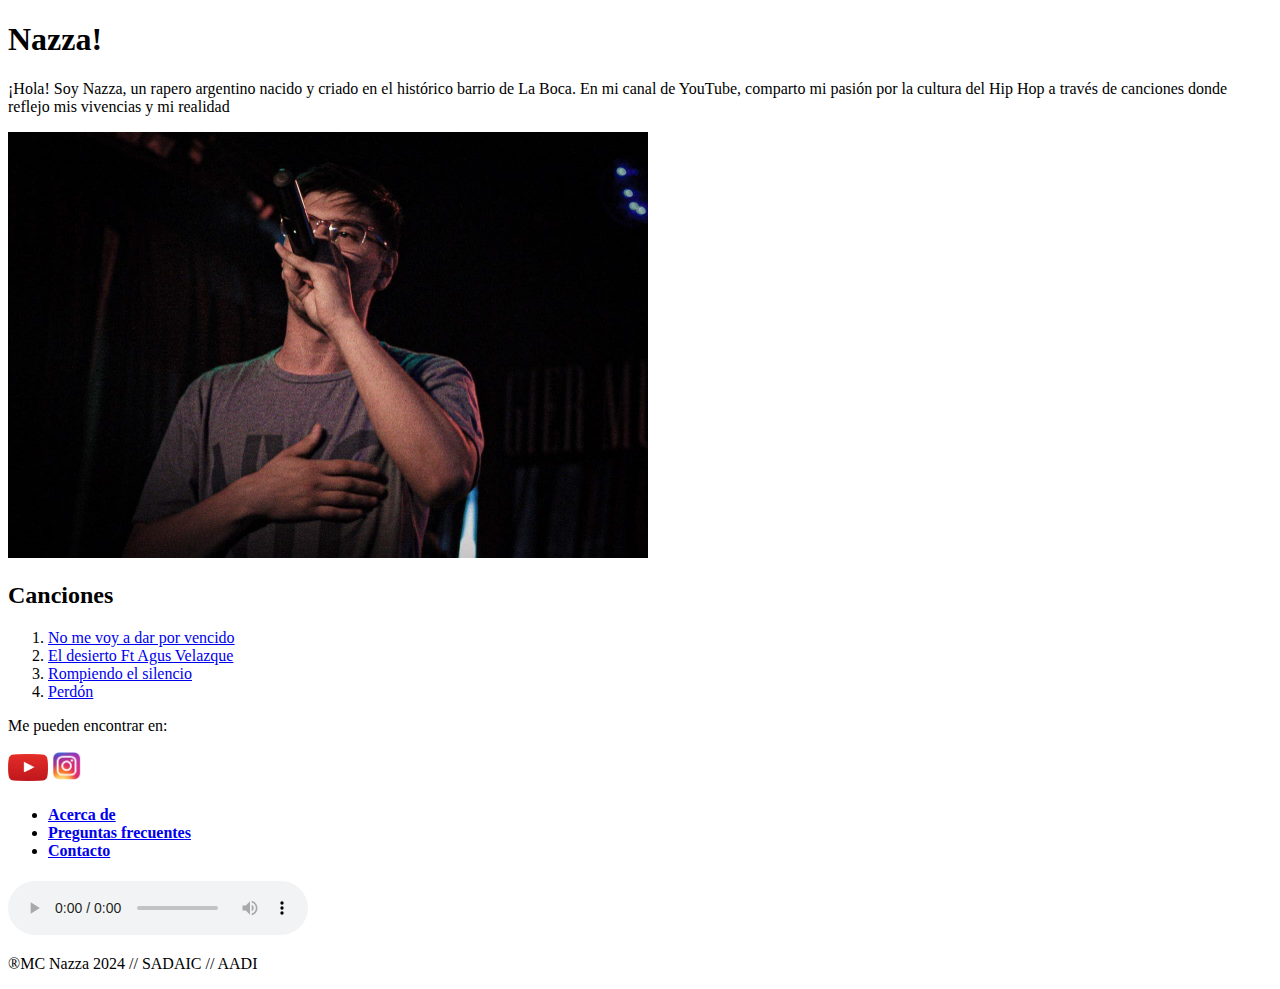
==== index.html @ 394ec31f "agregado multimedia y otras correciones" ====
<!DOCTYPE html>
<html lang="es">
<head>
    <meta charset="UTF-8">
    <meta name="viewport" content="width=device-width, initial-scale=1.0">
    <title>Nazza!</title>
</head>
<body>
    <header>
       
        <h1>Nazza!</h1>

        <main>
            <section>
                <article>
                    <p>¡Hola! Soy Nazza, un rapero argentino nacido y criado en el histórico barrio 
                        de La Boca. En mi canal de YouTube, comparto mi pasión por la cultura del Hip Hop a través 
                        de canciones donde reflejo mis vivencias y mi realidad</p>
                </article>
                <article>
                    <div>
                        <img src="img/photo_2020-07-05_15-30-52.jpg" width="640" height="426" alt="img de Goku Ultra instinto">
                    </div>
                </article>
            </section>
            <nav>
                <h2>Canciones</h2>
                <ol>
                    <li><a href="https://www.youtube.com/watch?v=gHL9Xt-_N88" target="_blank" >No me voy a dar por vencido </a></li>
                    <li><a href="http://www.youtube.com/watch?v=Ek2P_WW_tn4" target="_blank">El desierto Ft Agus Velazque</a></li>
                    <li><a href="https://www.youtube.com/watch?v=DvXa8u-8RMw" target="_blank">Rompiendo el silencio</a></li>
                    <li><a href="https://www.youtube.com/watch?v=oFIYR-FAUaE" target="_blank">Perdón</a></li>
                </ol>
            </nav>
    </header>

        <section>
            <p>Me pueden encontrar en:</p>
            <a href="https://www.youtube.com/McNazza" target="_blank"><img src="img/boton youtube.png" alt="Suscribite!" width="40" height="27" ></a>
            <a href="https://www.instagram.com/Gokzero" target="_blank"><img src="img/logo ig.png" alt="Seguime!" width="30" height="30"></a>
        </section>
        <h4>
            <nav>
                <ul>
                    <li><a href="pages/acerca_de.html" target="_blank">Acerca de</a></li>
                    <li><a href="pages/preguntas_frecuentes.html" target="_blank">Preguntas frecuentes</a></li>
                    <li><a href="pages/contacto.html" target="_blank">Contacto</a></li>
                </ul>
            </nav>
        </h4>
        <div>
            <audio src="media/audio/Angel y demonio.mp3" preload="auto" controls></audio>
        </div>
        </main>

    <footer>
        <p>®MC Nazza 2024 // SADAIC // AADI  </p>
    </footer>

</body>
</html>
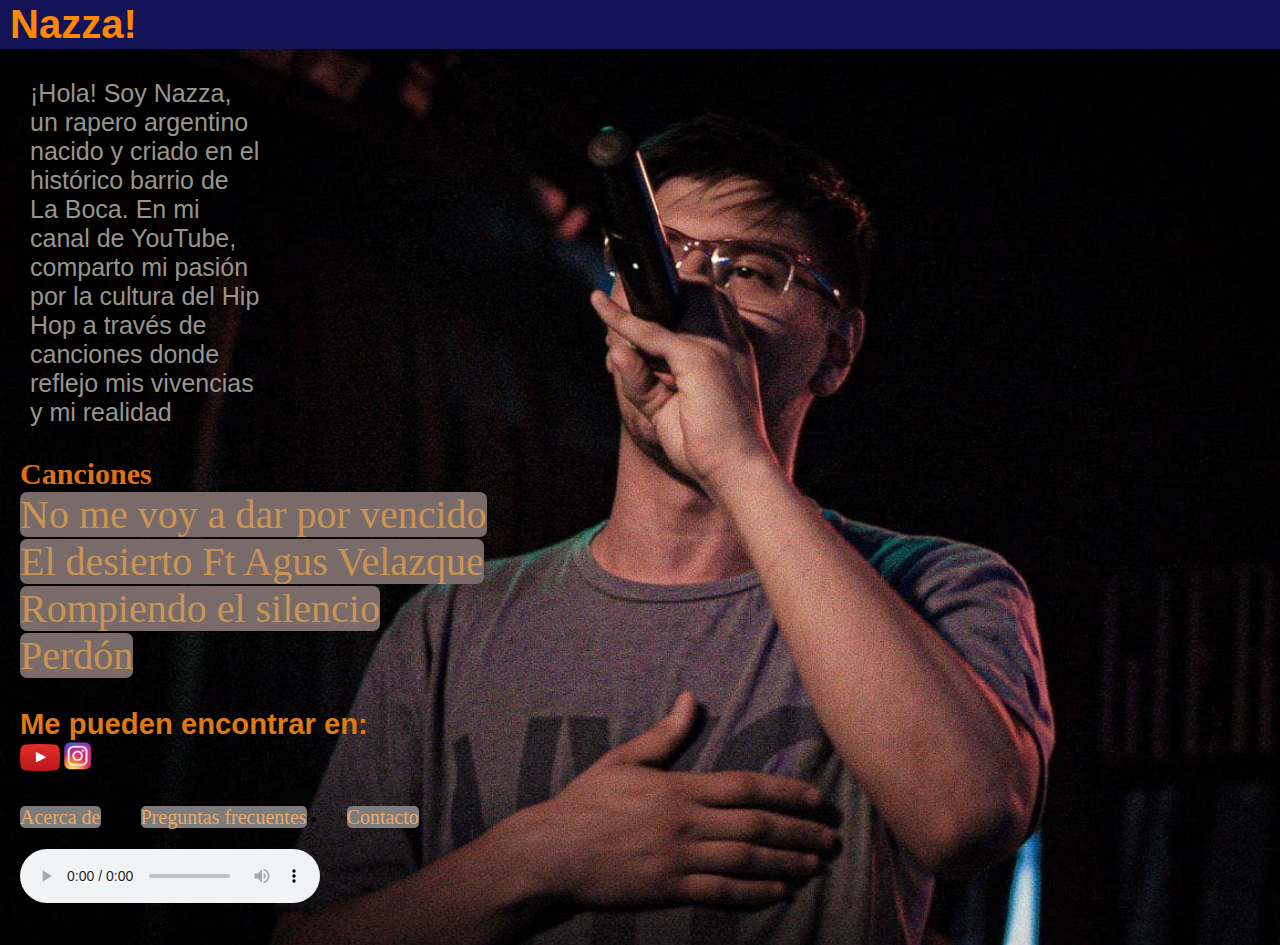
==== commit 3743c5d6: "agregado de css" ====
--- a/index.html
+++ b/index.html
@@ -3,13 +3,13 @@
 <head>
     <meta charset="UTF-8">
     <meta name="viewport" content="width=device-width, initial-scale=1.0">
+    <link rel="stylesheet" href="css/style.css">
     <title>Nazza!</title>
 </head>
-<body>
+<body id="Home">
     <header>
-       
-        <h1>Nazza!</h1>
-
+    <a href="index.html"><h1>Nazza!</h1></a>
+    </header>
         <main>
             <section>
                 <article>
@@ -18,9 +18,9 @@
                         de canciones donde reflejo mis vivencias y mi realidad</p>
                 </article>
                 <article>
-                    <div>
+                    <!-- <div>
                         <img src="img/photo_2020-07-05_15-30-52.jpg" width="640" height="426" alt="img de Goku Ultra instinto">
-                    </div>
+                    </div> -->
                 </article>
             </section>
             <nav>
@@ -32,30 +32,27 @@
                     <li><a href="https://www.youtube.com/watch?v=oFIYR-FAUaE" target="_blank">Perdón</a></li>
                 </ol>
             </nav>
-    </header>
-
-        <section>
-            <p>Me pueden encontrar en:</p>
-            <a href="https://www.youtube.com/McNazza" target="_blank"><img src="img/boton youtube.png" alt="Suscribite!" width="40" height="27" ></a>
-            <a href="https://www.instagram.com/Gokzero" target="_blank"><img src="img/logo ig.png" alt="Seguime!" width="30" height="30"></a>
-        </section>
-        <h4>
+            <div id="redes">
+                <section>
+                <h3>Me pueden encontrar en:</h3>
+                <a href="https://www.youtube.com/McNazza" class="youtube-img"><img src="img/boton youtube.png" alt="Suscribite!" width="40" height="27" ></a>
+                <a href="https://www.instagram.com/Gokzero" class="ig-img"><img src="img/logo ig.png" alt="Seguime!" width="30" height="30"></a>
+                </section>
+            </div> 
             <nav>
-                <ul>
+                <ul class="menu-paginas">
                     <li><a href="pages/acerca_de.html" target="_blank">Acerca de</a></li>
                     <li><a href="pages/preguntas_frecuentes.html" target="_blank">Preguntas frecuentes</a></li>
                     <li><a href="pages/contacto.html" target="_blank">Contacto</a></li>
                 </ul>
             </nav>
-        </h4>
-        <div>
+        <div id="cancion">
             <audio src="media/audio/Angel y demonio.mp3" preload="auto" controls></audio>
         </div>
         </main>
 
     <footer>
-        <p>®MC Nazza 2024 // SADAIC // AADI  </p>
+        <p>®MC Nazza 2024 // SADAIC // AADI </p>
     </footer>
-
 </body>
 </html>--- a/css/style.css
+++ b/css/style.css
@@ -0,0 +1,98 @@
+* {
+    margin: 0px;
+    padding: 0%;
+    box-sizing: border-box;
+}
+
+body {
+    /* background-color: rgb(0, 0, 0); */
+    background-image: url(../img/photo_2020-07-05_15-30-52.jpg);
+    background-size:cover;
+    background-repeat: no-repeat;
+    background-position: 0px 45px;
+    display: flex;
+    flex-direction: column;
+}
+
+body header a {
+    text-decoration: none;
+}
+
+body header h1 {
+    padding: 2px 10px;
+    font-family: Arial, Helvetica, sans-serif;
+    font-size: 40px;
+    color: rgb(255, 136, 0);
+    background-color: rgb(19, 19, 87);
+    border-color: rgb(61, 58, 54);
+}
+
+main section article p {
+    font-family: Arial, Helvetica, sans-serif;
+    font-size: 25px;
+    text-align: left;
+    padding: 20px;
+    margin:10px 1000px 10px 10px;
+    display: flex;
+    color: rgb(151, 149, 142);    
+    
+}
+
+main nav h2 {
+    margin: 0px 20px;
+    font-size: 30px ;
+    color: rgb(223, 112, 21);
+}
+
+main nav ol li a {
+    font-size: 40px;
+    background-color: rgb(122, 107, 107);
+    color: rgb(201, 148, 83);
+    text-decoration: none;
+    border-radius: 7px;
+    margin: 0px 20px;
+    
+}
+main nav ol li a:hover {
+    background-color: rgb(145, 23, 23);
+}
+
+#redes {
+    background-color: black;
+    font-family: Arial, Helvetica, sans-serif;
+    margin: 10px 7px;
+    font-size: 25px ;
+    display: inline;
+    color: rgb(223, 121, 21);
+}
+#redes section h3 {
+    margin: 0px 20px;
+}
+#redes section .youtube-img img {
+    margin-left: 20px;
+    }
+
+#redes section .ig-img img {
+    margin-left: -4px;
+}
+
+.menu-paginas {
+    display: flex;
+    flex-direction: row;
+}
+.menu-paginas li a {
+    text-decoration: none;
+    background-color: rgb(124, 124, 124);
+    color: rgb(236, 169, 102);
+    font-size: 20px;
+    border-radius: 5px;
+    list-style: none;
+    margin: 0px 20px;
+}
+.menu-paginas li a:hover {
+    background-color:brown ;
+}
+
+#cancion {
+    margin: 20px;
+}